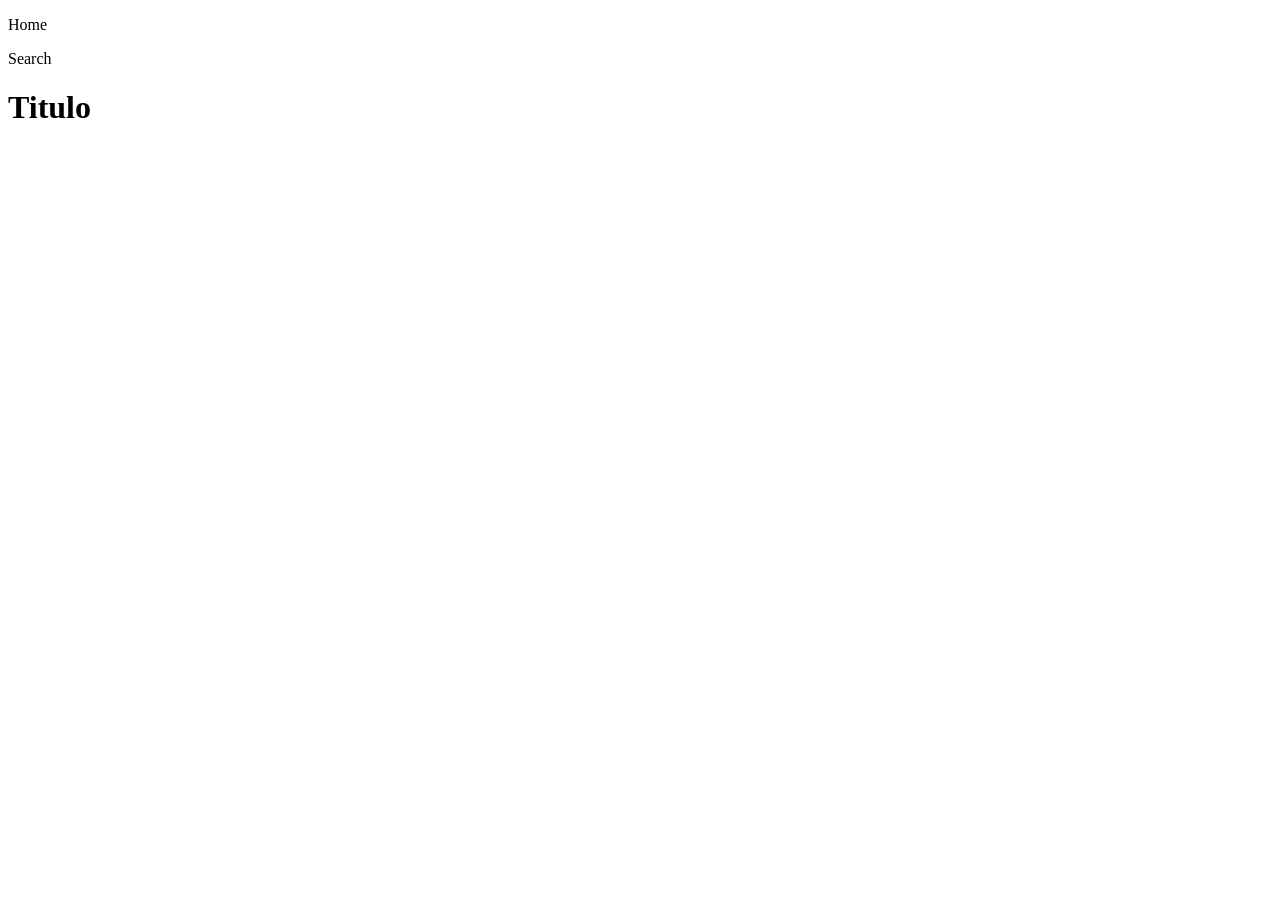
==== templates/index.html @ 0ca3011d "Añadido carpetas para que funcionen los cruds" ====
<!DOCTYPE html>
<html lang="en">

<head>
    <meta charset="UTF-8">
    <meta name="viewport" content="width=device-width, initial-scale=1.0">
    <title>La morada del libro</title>
</head>

<body>
    <header>
        <p>Home</p>
        <p>Search</p>
    </header>
    <h1>Titulo</h1>
</body>

</html>
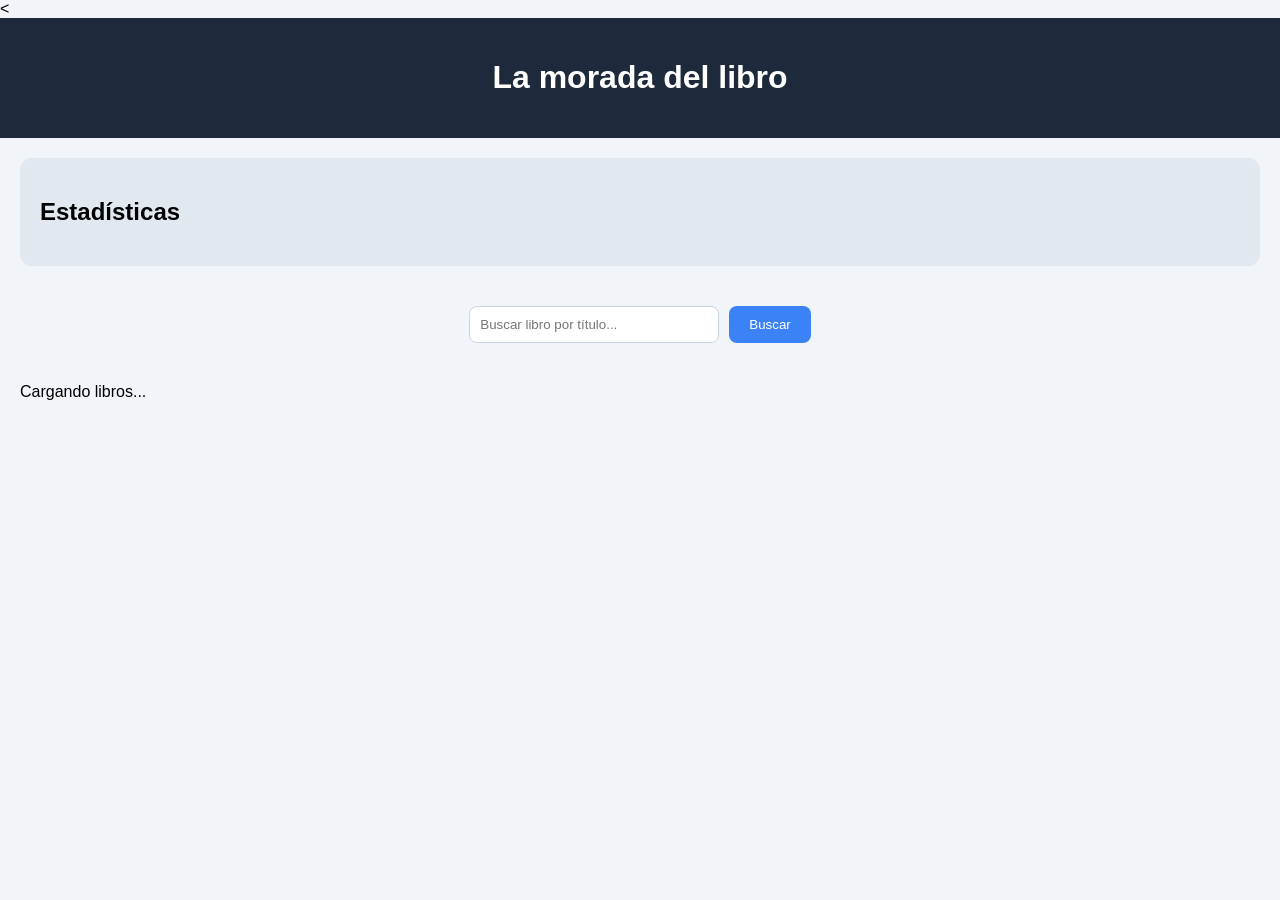
==== commit 25ac5bab: "creado index" ====
--- a/templates/index.html
+++ b/templates/index.html
@@ -1,18 +1,42 @@
-<!DOCTYPE html>
-<html lang="en">
+<<!DOCTYPE html>
+<html lang="es">
 
 <head>
     <meta charset="UTF-8">
     <meta name="viewport" content="width=device-width, initial-scale=1.0">
     <title>La morada del libro</title>
+    <link rel="stylesheet" href="../static/index.css">
 </head>
 
 <body>
+
     <header>
-        <p>Home</p>
-        <p>Search</p>
+        <h1>La morada del libro</h1>
     </header>
-    <h1>Titulo</h1>
+
+    <!-- ESTADÍSTICAS -->
+    <section id="estadisticas">
+        <h2>Estadísticas</h2>
+        <p id="total"></p>
+        <p id="promedio"></p>
+        <p id="masCaro"></p>
+        <p id="categoria"></p>
+        <p id="top5"></p>
+        <p id="favoritos"></p>
+    </section>
+
+    <!-- BUSCADOR -->
+    <section id="buscador">
+        <input type="text" id="buscar" placeholder="Buscar libro por título...">
+        <button id="btnBuscar">Buscar</button>
+    </section>
+
+    <!-- LISTA DE LIBROS -->
+    <section id="listaLibros">
+        Cargando libros...
+    </section>
+
+    <script src="../static/index.js"></script>
 </body>
 
-</html>+</html>
--- a/static/index.css
+++ b/static/index.css
@@ -0,0 +1,67 @@
+body {
+    margin: 0;
+    padding: 0;
+    font-family: 'Inter', sans-serif;
+    background-color: #f1f5f9;
+}
+
+header {
+    background-color: #1e293b;
+    color: white;
+    padding: 20px;
+    text-align: center;
+}
+
+#estadisticas {
+    background-color: #e2e8f0;
+    padding: 20px;
+    margin: 20px;
+    border-radius: 12px;
+}
+
+#buscador {
+    display: flex;
+    justify-content: center;
+    gap: 10px;
+    padding: 20px;
+}
+
+#buscador input {
+    padding: 10px;
+    width: 250px;
+    border-radius: 8px;
+    border: 1px solid #cbd5e1;
+}
+
+#buscador button {
+    padding: 10px 20px;
+    background-color: #3b82f6;
+    color: white;
+    border: none;
+    border-radius: 8px;
+    cursor: pointer;
+}
+
+#listaLibros {
+    padding: 20px;
+    display: grid;
+    grid-template-columns: repeat(auto-fill, minmax(260px, 1fr));
+    gap: 20px;
+}
+
+.tarjeta {
+    background-color: white;
+    padding: 20px;
+    border-radius: 12px;
+    box-shadow: 0 4px 12px rgba(0, 0, 0, 0.05);
+    border: 1px solid #e2e8f0;
+}
+
+.favBtn {
+    margin-top: 10px;
+    padding: 8px;
+    background-color: #facc15;
+    border: none;
+    border-radius: 8px;
+    cursor: pointer;
+}
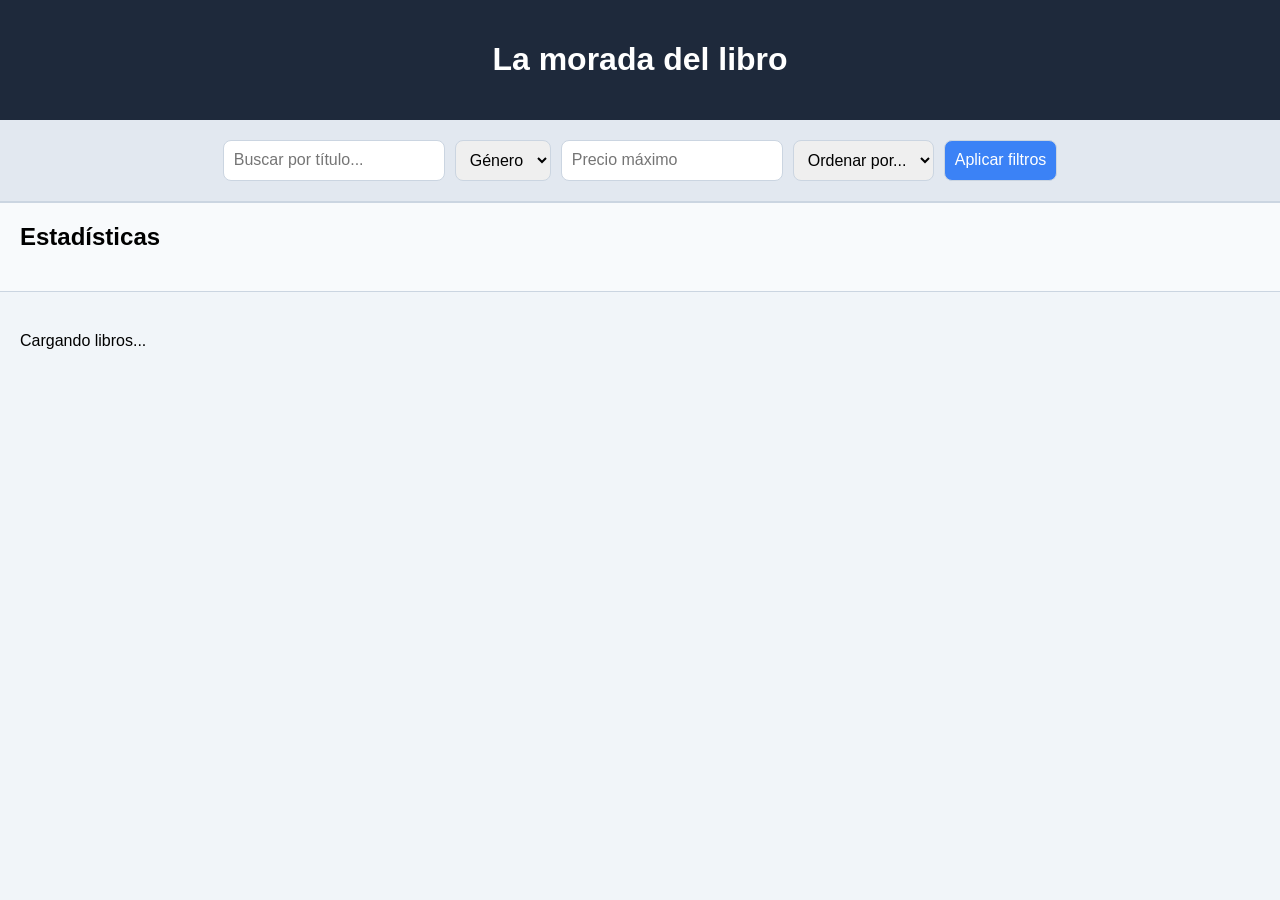
==== commit 6f826855: "corregir index" ====
--- a/templates/index.html
+++ b/templates/index.html
@@ -1,4 +1,4 @@
-<<!DOCTYPE html>
+<!DOCTYPE html>
 <html lang="es">
 
 <head>
@@ -14,21 +14,38 @@
         <h1>La morada del libro</h1>
     </header>
 
+    <!-- FILTROS -->
+    <section id="filtros">
+        <input type="text" id="buscarNombre" placeholder="Buscar por título...">
+
+        <select id="filtrarGenero">
+            <option value="">Género</option>
+        </select>
+
+        <input type="number" id="precioMax" placeholder="Precio máximo">
+
+        <select id="ordenar">
+            <option value="">Ordenar por...</option>
+            <option value="alfa_asc">A-Z</option>
+            <option value="alfa_desc">Z-A</option>
+            <option value="precio_asc">Precio ↑</option>
+            <option value="precio_desc">Precio ↓</option>
+            <option value="paginas_asc">Páginas ↑</option>
+            <option value="paginas_desc">Páginas ↓</option>
+            <option value="reciente">Más reciente</option>
+        </select>
+
+        <button id="btnFiltrar">Aplicar filtros</button>
+    </section>
+
     <!-- ESTADÍSTICAS -->
     <section id="estadisticas">
         <h2>Estadísticas</h2>
-        <p id="total"></p>
-        <p id="promedio"></p>
+        <p id="totalLibros"></p>
+        <p id="promedioPrecio"></p>
+        <p id="categoriaMas"></p>
         <p id="masCaro"></p>
-        <p id="categoria"></p>
-        <p id="top5"></p>
-        <p id="favoritos"></p>
-    </section>
-
-    <!-- BUSCADOR -->
-    <section id="buscador">
-        <input type="text" id="buscar" placeholder="Buscar libro por título...">
-        <button id="btnBuscar">Buscar</button>
+        <p id="cantidadFav"></p>
     </section>
 
     <!-- LISTA DE LIBROS -->
@@ -39,4 +56,4 @@
     <script src="../static/index.js"></script>
 </body>
 
-</html>
+</html>
--- a/static/index.css
+++ b/static/index.css
@@ -1,3 +1,4 @@
+/* ======== GENERAL ======== */
 body {
     margin: 0;
     padding: 0;
@@ -5,6 +6,7 @@
     background-color: #f1f5f9;
 }
 
+/* ======== HEADER ======== */
 header {
     background-color: #1e293b;
     color: white;
@@ -12,34 +14,48 @@
     text-align: center;
 }
 
-#estadisticas {
+
+#filtros {
+    display: flex;
+    gap: 10px;
+    padding: 20px;
+    justify-content: center;
+    flex-wrap: wrap;
     background-color: #e2e8f0;
-    padding: 20px;
-    margin: 20px;
-    border-radius: 12px;
+    border-bottom: 1px solid #cbd5e1;
 }
 
-#buscador {
-    display: flex;
-    justify-content: center;
-    gap: 10px;
-    padding: 20px;
+#filtros input,
+#filtros select,
+#filtros button {
+    padding: 10px;
+    border-radius: 8px;
+    border: 1px solid #cbd5e1;
+    font-size: 1rem;
 }
 
-#buscador input {
-    padding: 10px;
-    width: 250px;
-    border-radius: 8px;
-    border: 1px solid #cbd5e1;
+#filtros button {
+    background-color: #3b82f6;
+    color: white;
+    cursor: pointer;
+    transition: 0.2s;
 }
 
-#buscador button {
-    padding: 10px 20px;
-    background-color: #3b82f6;
-    color: white;
-    border: none;
-    border-radius: 8px;
-    cursor: pointer;
+#filtros button:hover {
+    background-color: #2563eb;
+}
+
+
+#estadisticas {
+    padding: 20px;
+    background-color: #f8fafc;
+    border-top: 1px solid #cbd5e1;
+    border-bottom: 1px solid #cbd5e1;
+    margin-bottom: 20px;
+}
+
+#estadisticas h2 {
+    margin-top: 0;
 }
 
 #listaLibros {
@@ -49,13 +65,25 @@
     gap: 20px;
 }
 
+
 .tarjeta {
     background-color: white;
     padding: 20px;
     border-radius: 12px;
     box-shadow: 0 4px 12px rgba(0, 0, 0, 0.05);
     border: 1px solid #e2e8f0;
+    cursor: pointer;
+    transition: transform 0.2s;
 }
+
+.tarjeta:hover {
+    transform: scale(1.02);
+}
+
+.tarjeta h3 {
+    margin-top: 0;
+}
+
 
 .favBtn {
     margin-top: 10px;
@@ -64,4 +92,10 @@
     border: none;
     border-radius: 8px;
     cursor: pointer;
+    width: 100%;
+    font-weight: 600;
+}
+
+.favBtn:hover {
+    background-color: #eab308;
 }
